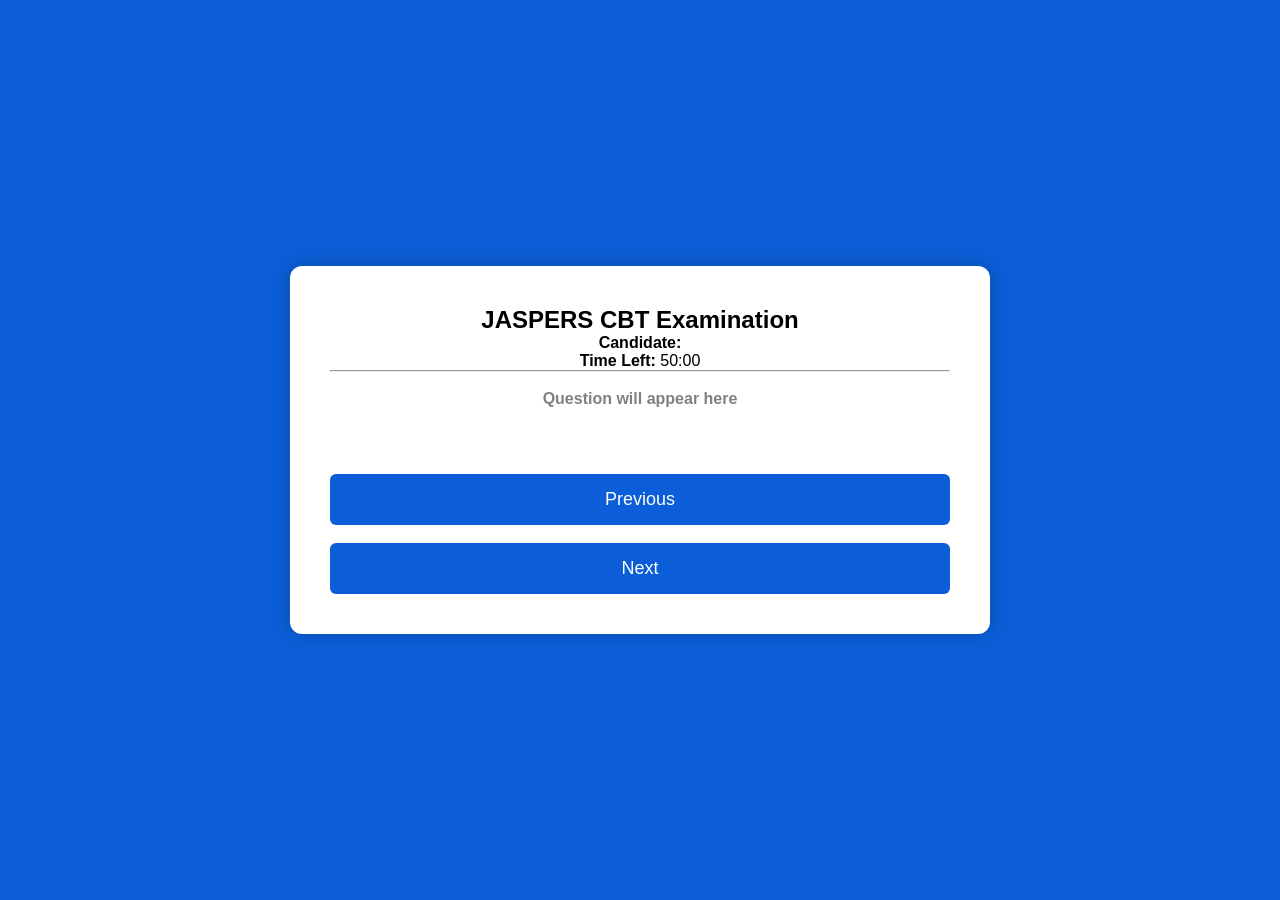
==== exam.html @ dafe1a37 "Add initial exam.html structure for JASPERS CBT" ====
<!DOCTYPE html>
<html lang="en">
<head>
<meta charset="UTF-8">
<meta name="viewport" content="width=device-width, initial-scale=1.0">
<title>JASPERS CBT - Exam</title>
<link rel="stylesheet" href="style.css">
</head>

<body>

<div class="login-box" style="width:700px;">

<h2>JASPERS CBT Examination</h2>

<p><strong>Candidate:</strong> <span id="candidate"></span></p>

<p><strong>Time Left:</strong> <span id="timer">50:00</span></p>

<hr><br>

<h3 id="question">
Question will appear here
</h3>

<br>

<div id="options"></div>

<br>

<button onclick="previousQuestion()">Previous</button>

<br><br>

<button onclick="nextQuestion()">Next</button>

</div>

<script src="questions.js"></script>
<script src="exam.js"></script>

</body>
</html>
---- style.css ----
*{
    margin:0;
    padding:0;
    box-sizing:border-box;
    font-family:Arial, Helvetica, sans-serif;
}

body{
    background:#0B5ED7;
    display:flex;
    justify-content:center;
    align-items:center;
    height:100vh;
}

.container{
    width:100%;
    display:flex;
    justify-content:center;
}

.login-box{
    background:white;
    width:420px;
    padding:40px;
    border-radius:12px;
    text-align:center;
    box-shadow:0 0 20px rgba(0,0,0,.2);
}

.login-box h1{
    color:#0B5ED7;
    margin-bottom:10px;
}

.login-box h3{
    color:gray;
    margin-bottom:30px;
    font-size:16px;
}

input{
    width:100%;
    padding:15px;
    margin-bottom:20px;
    border:1px solid #ccc;
    border-radius:6px;
    font-size:16px;
}

button{
    width:100%;
    padding:15px;
    border:none;
    background:#0B5ED7;
    color:white;
    font-size:18px;
    border-radius:6px;
    cursor:pointer;
}

button:hover{
    background:#084298;
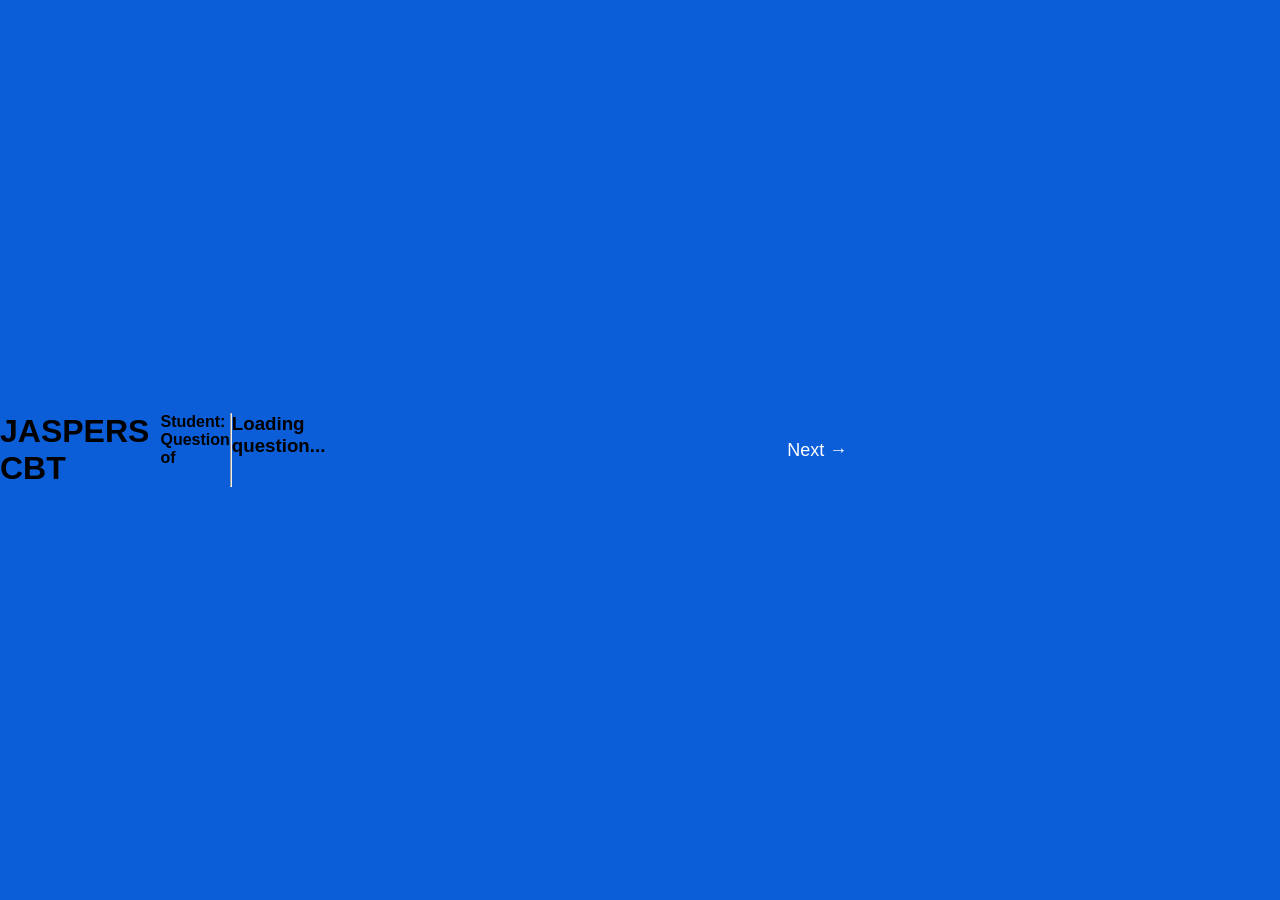
==== commit 44c2c200: "Update exam.html with new structure and elements Refactored exam layout and added new elements for s" ====
--- a/exam.html
+++ b/exam.html
@@ -1,44 +1,28 @@
 <!DOCTYPE html>
 <html lang="en">
 <head>
-<meta charset="UTF-8">
-<meta name="viewport" content="width=device-width, initial-scale=1.0">
-<title>JASPERS CBT - Exam</title>
-<link rel="stylesheet" href="style.css">
+    <meta charset="UTF-8">
+    <meta name="viewport" content="width=device-width, initial-scale=1.0">
+    <title>JASPERS CBT - Exam</title>
+    <link rel="stylesheet" href="style.css">
 </head>
-
 <body>
-
-<div class="login-box" style="width:700px;">
-
-<h2>JASPERS CBT Examination</h2>
-
-<p><strong>Candidate:</strong> <span id="candidate"></span></p>
-
-<p><strong>Time Left:</strong> <span id="timer">50:00</span></p>
-
-<hr><br>
-
-<h3 id="question">
-Question will appear here
-</h3>
-
-<br>
-
-<div id="options"></div>
-
-<br>
-
-<button onclick="previousQuestion()">Previous</button>
-
-<br><br>
-
-<button onclick="nextQuestion()">Next</button>
-
-</div>
-
-<script src="questions.js"></script>
-<script src="exam.js"></script>
-
+    <div class="container">
+        <h1>JASPERS CBT</h1>
+        <div id="examInfo">
+            <p><strong>Student:</strong> <span id="displayName"></span></p>
+            <p><strong>Question <span id="currentQ"></span> of <span id="totalQ"></span></strong></p>
+        </div>
+        <hr>
+        <div id="questionContainer">
+            <h3 id="questionText">Loading question...</h3>
+            <div id="optionsContainer"></div>
+        </div>
+        <br>
+        <button id="nextBtn" onclick="nextQuestion()">Next →</button>
+        <button id="submitBtn" onclick="submitExam()" style="display:none;">Submit Exam</button>
+    </div>
+    <script src="questions.js"></script>
+    <script src="exam.js"></script>
 </body>
 </html>
